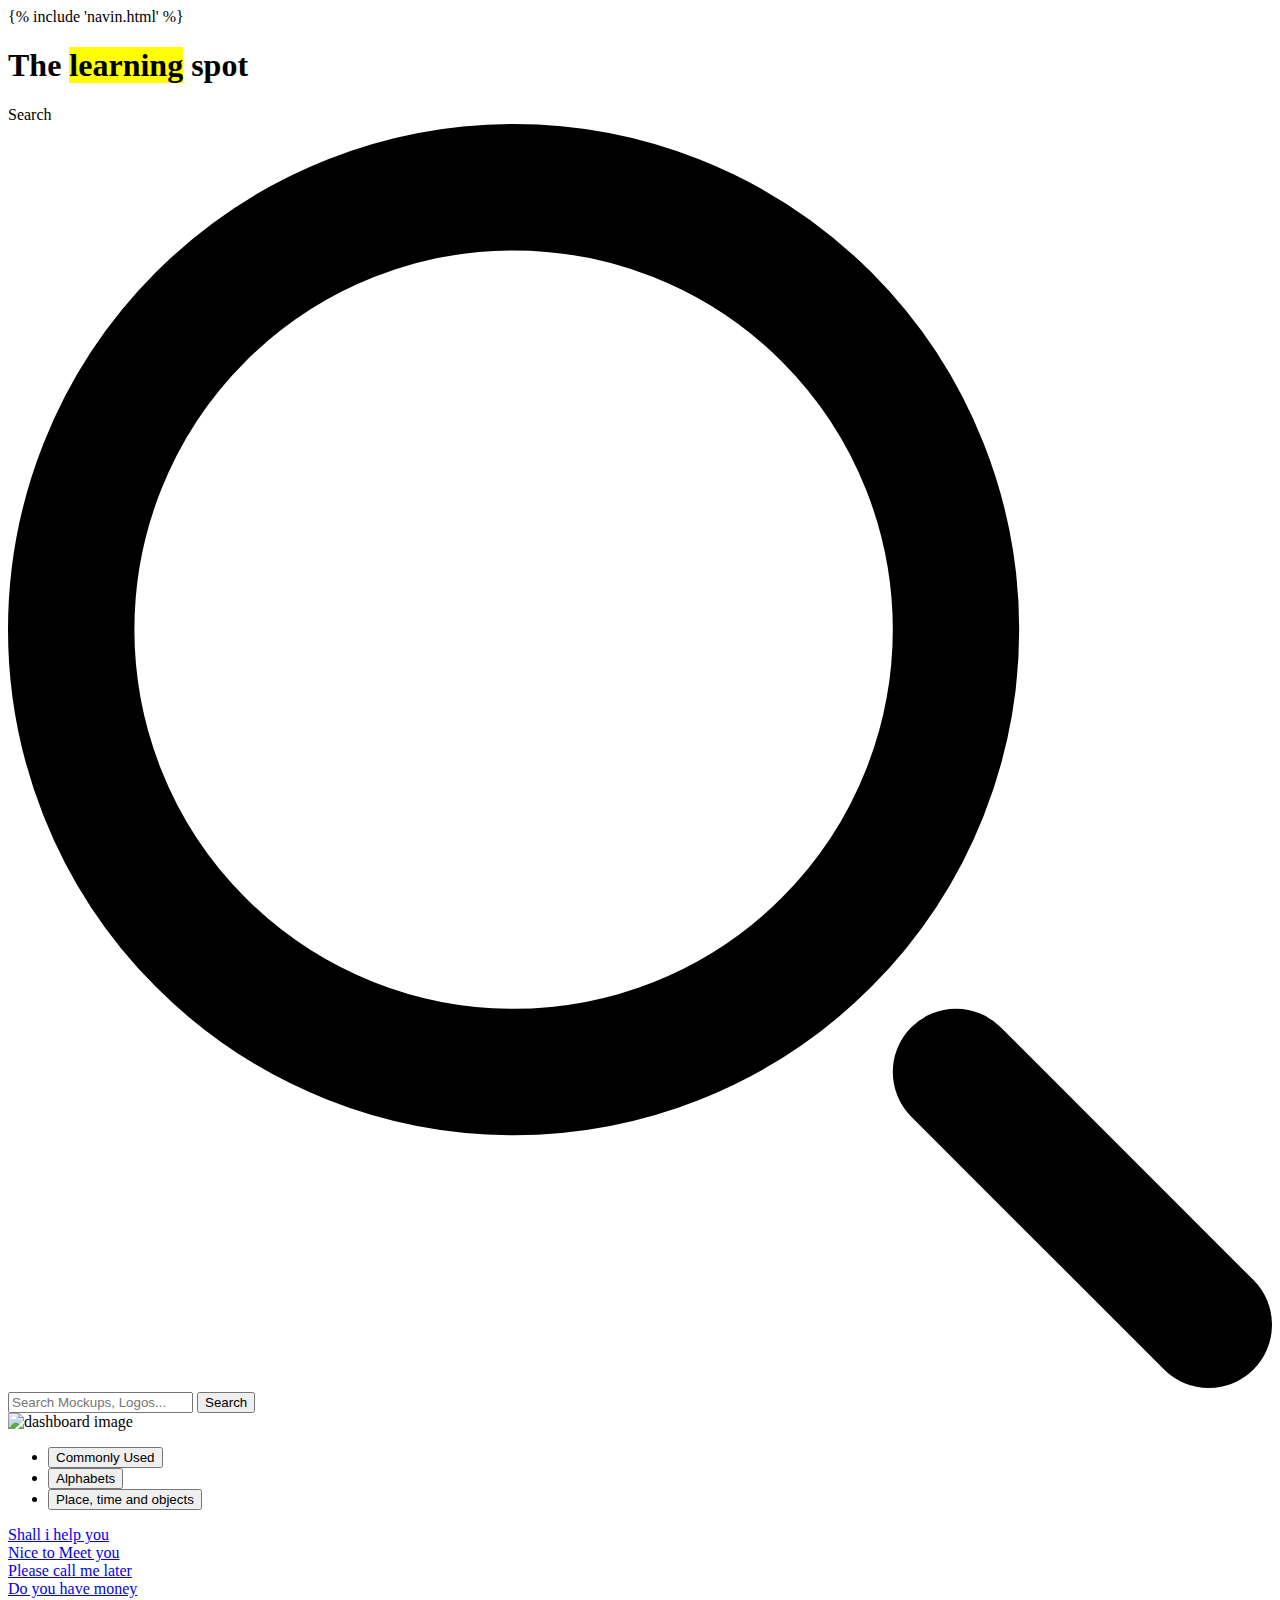
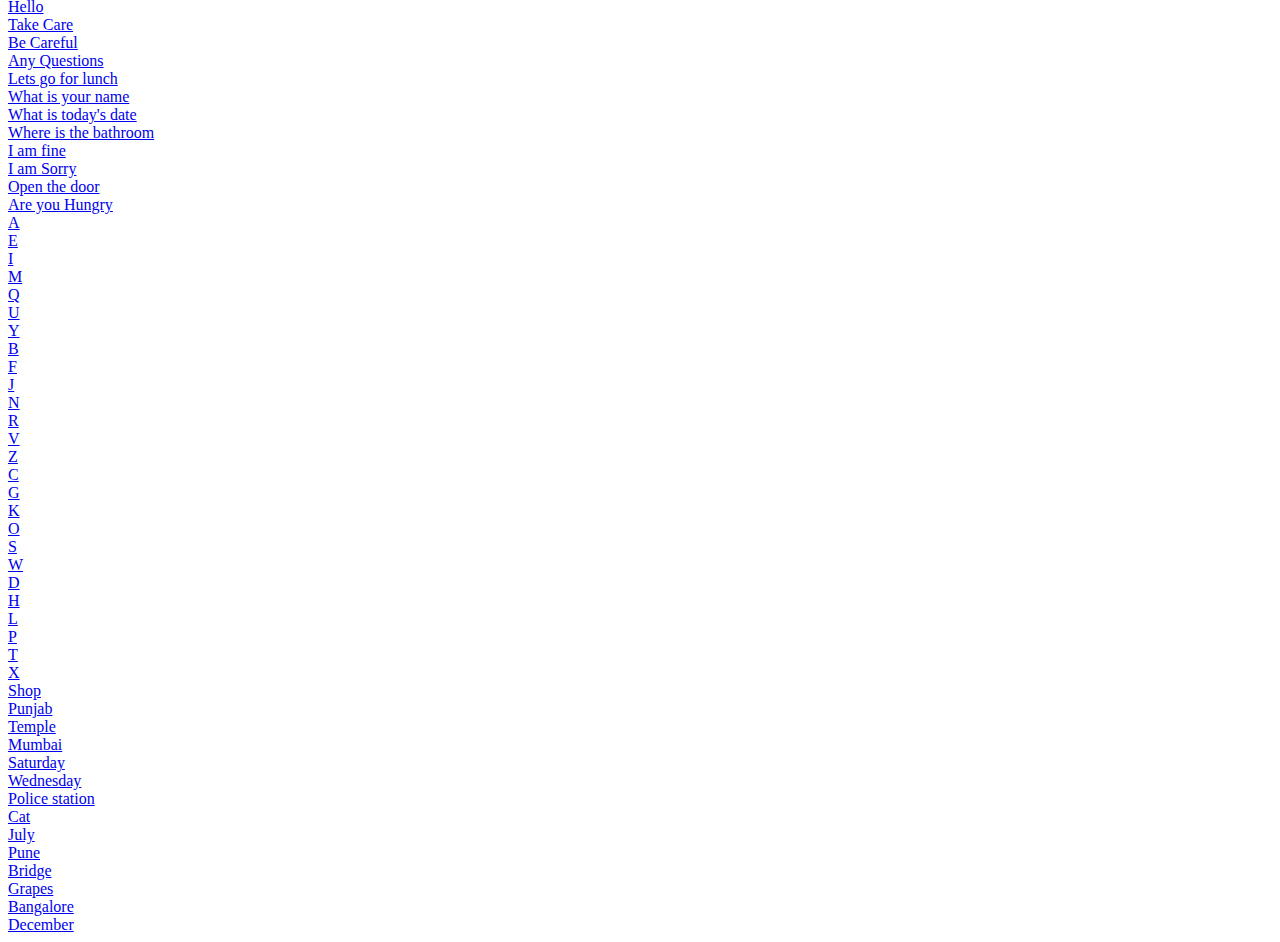
==== templates/tutorial.html @ fd953233 "1" ====
<!DOCTYPE html>
<html lang="en">

<head>
    <meta charset="UTF-8">
    <meta name="viewport" content="width=device-width, initial-scale=1.0">
    <title>Sign Language Translator</title>


</head>

<body class="bg-white border-gray-200 dark:bg-gray-900">
    {% include 'navin.html' %}

    <!-- <nav class="navbar">
        <span class="navbar-toggle" id="js-navbar-toggle">
               <button class="togglebtn" onClick={this.buttonclicked}> <i class="fas fa-bars"></i></button>
          </span>
        <h5><a href="index.html" class="logo">Sign Language <span>Translator</span></a></h5>
        <ul class="main-nav" id="js-menu">
            <li>
                <a href="index.html" class="nav-links orange" style="color: #ff9900;">Tutorials</a>
            </li>
            <li>
                <a href="templates/Training.html" class="nav-links">Training</a>
            </li>

            <li>
                <a href="templates\Model.html" class="nav-links">Test Your Skill</a>
            </li>

            <li>
                <a href="templates/About.html" class="nav-links">About</a>
            </li>

        </ul>
    </nav> -->



    <div class="mx-4 mt-5">
        <h1
            class="mb-6 text-2xl font-extrabold leading-none tracking-tight text-gray-900 md:text-5xl lg:text-6xl dark:text-white">
            The <mark class="px-2 text-white bg-blue-600 rounded dark:bg-blue-500">learning</mark> spot</h1>






        <form>
            <label for="default-search"
                class="mb-2 text-sm font-medium text-gray-900 sr-only dark:text-white">Search</label>
            <div class="relative">
                <div class="absolute inset-y-0 left-0 flex items-center pl-3 pointer-events-none">
                    <svg class="w-4 h-4 text-gray-500 dark:text-gray-400" aria-hidden="true"
                        xmlns="http://www.w3.org/2000/svg" fill="none" viewBox="0 0 20 20">
                        <path stroke="currentColor" stroke-linecap="round" stroke-linejoin="round" stroke-width="2"
                            d="m19 19-4-4m0-7A7 7 0 1 1 1 8a7 7 0 0 1 14 0Z" />
                    </svg>
                </div>
                <input type="search" id="default-search"
                    class="block w-full p-4 pl-10 text-sm text-gray-900 border border-gray-300 rounded-lg bg-gray-50 focus:ring-blue-500 focus:border-blue-500 dark:bg-gray-700 dark:border-gray-600 dark:placeholder-gray-400 dark:text-white dark:focus:ring-blue-500 dark:focus:border-blue-500"
                    placeholder="Search Mockups, Logos..." required>
                <button type="submit"
                    class="text-white absolute right-2.5 bottom-2.5 bg-blue-700 hover:bg-blue-800 focus:ring-4 focus:outline-none focus:ring-blue-300 font-medium rounded-lg text-sm px-4 py-2 dark:bg-blue-600 dark:hover:bg-blue-700 dark:focus:ring-blue-800">Search</button>
            </div>
        </form>

        <section class="bg-white dark:bg-gray-900">
            <div
                class="gap-8 py-8 px-4 mx-auto max-w-screen-xl xl:gap-16 md:grid md:grid-cols-2 sm:py-16 lg:px-6">
                <img class=""
                    id="imageToShow"
                    src="https://flowbite.s3.amazonaws.com/blocks/marketing-ui/cta/cta-dashboard-mockup.svg"
                    alt="dashboard image">
                

                <div>
                    <div class="mb-4 border-b border-gray-200 dark:border-gray-700">
                        <ul class="flex flex-wrap -mb-px text-sm font-medium text-center" id="myTab"
                            data-tabs-toggle="#myTabContent" role="tablist">
                            <li class="mr-2" role="presentation">
                                <button class="inline-block p-4 border-b-2 rounded-t-lg" id="profile-tab"
                                    data-tabs-target="#profile" type="button" role="tab" aria-controls="profile"
                                    aria-selected="false">Commonly Used</button>
                            </li>
                            <li class="mr-2" role="presentation">
                                <button
                                    class="inline-block p-4 border-b-2 border-transparent rounded-t-lg hover:text-gray-600 hover:border-gray-300 dark:hover:text-gray-300"
                                    id="dashboard-tab" data-tabs-target="#dashboard" type="button" role="tab"
                                    aria-controls="dashboard" aria-selected="false">Alphabets</button>
                            </li>
                            <li class="mr-2" role="presentation">
                                <button
                                    class="inline-block p-4 border-b-2 border-transparent rounded-t-lg hover:text-gray-600 hover:border-gray-300 dark:hover:text-gray-300"
                                    id="settings-tab" data-tabs-target="#settings" type="button" role="tab"
                                    aria-controls="settings" aria-selected="false">Place, time and objects</button>
                            </li>
                            
                        </ul>
                    </div>
                    <div id="myTabContent">
                        <div class="hidden p-4 rounded-lg bg-gray-50 dark:bg-gray-800" id="profile" role="tabpanel"
                            aria-labelledby="profile-tab">
                            
                            

                            <div class="flex justify-between">
                                <div class="column">
                                    <div><a class="dark:text-white " href="#" onclick="showImage('imageToShow', '/static/ISL_Gifs/62-shall-I-help-you.gif')">Shall i help you</a></div>
                                    <div><a class="dark:text-white " href="#" onclick="showImage('imageToShow', '/static/ISL_Gifs/53-nice-to-meet-you.gif')">Nice to Meet you</a></div>
                                    <div><a class="dark:text-white " href="#" onclick="showImage('imageToShow', '/static/ISL_Gifs/56-please-call-me-later.gif')">Please call me later</a></div>
                                    <div><a class="dark:text-white " href="#" onclick="showImage('imageToShow', '/static/ISL_Gifs/20-do-you-have-money.gif')">Do you have money</a></div>
                                    <div><a class="dark:text-white " href="#" onclick="showImage('imageToShow', '/static/ISL_Gifs/29-hello.gif')">Hello</a></div>
                                    <div><a class="dark:text-white " href="#" onclick="showImage('imageToShow', '/static/ISL_Gifs/68-take-care.gif')">Take Care</a></div>
                                    <div><a class="dark:text-white " href="#" onclick="showImage('imageToShow', '/static/ISL_Gifs/11-be-careful.gif')">Be Careful</a></div>
                                    <div><a class="dark:text-white " href="#" onclick="showImage('imageToShow', '/static/ISL_Gifs/3-any-questions.gif')">Any Questions</a></div>
                                </div>
                                <div class="column">
                                    <div><a class="dark:text-white" onclick="showImage('imageToShow', '/static/ISL_Gifs/47-lets-go-for-lunch.gif')" href="#">Lets go for lunch</a></div>
                                    <div><a class="dark:text-white" onclick="showImage('imageToShow', '/static/ISL_Gifs/81-what-is-your-name.gif')" href="#">What is your name</a></div>
                                    <div><a class="dark:text-white" onclick="showImage('imageToShow', '/static/ISL_Gifs/79-what-is-today\'s-date.gif')" href="#">What is today's date</a></div>
                                    <div><a class="dark:text-white" onclick="showImage('imageToShow', '/static/ISL_Gifs/83-where-is-the-bathroom.gif')" href="#">Where is the bathroom</a></div>
                                    <div><a class="dark:text-white" onclick="showImage('imageToShow', '/static/ISL_Gifs/33-i-am-fine.gif')" href="#">I am fine</a></div>
                                    <div><a class="dark:text-white" onclick="showImage('imageToShow', '/static/ISL_Gifs/34-i-am-sorry.gif')" href="#">I am Sorry</a></div>
                                    <div><a class="dark:text-white" onclick="showImage('imageToShow', '/static/ISL_Gifs/54-open-the-door.gif')" href="#">Open the door</a></div>
                                    <div><a class="dark:text-white" onclick="showImage('imageToShow', '/static/ISL_Gifs/5-are-you-hungry.gif')" href="#">Are you Hungry</a></div>
                                </div>
                            </div>



                            

                            


                            


                        </div>
                        <div class="hidden p-4 rounded-lg bg-gray-50 dark:bg-gray-800" id="dashboard" role="tabpanel"
                            aria-labelledby="dashboard-tab">
                            <div class="flex justify-between">
                                <div class="column">
                                    <div><a class="dark:text-white" onclick="showImage('imageToShow', '/static/letters/a.gif')" href="#">A</a></div>
                                    <div><a class="dark:text-white" onclick="showImage('imageToShow', '/static/letters/e.gif')" href="#">E</a></div>
                                    <div><a class="dark:text-white" onclick="showImage('imageToShow', '/static/letters/i.gif')" href="#">I</a></div>
                                    <div><a class="dark:text-white" onclick="showImage('imageToShow', '/static/letters/m.gif')" href="#">M</a></div>
                                    <div><a class="dark:text-white" onclick="showImage('imageToShow', '/static/letters/q.gif')" href="#">Q</a></div>
                                    <div><a class="dark:text-white" onclick="showImage('imageToShow', '/static/letters/u.gif')" href="#">U</a></div>
                                    <div><a class="dark:text-white" onclick="showImage('imageToShow', '/static/letters/y.gif')" href="#">Y</a></div>
                                </div>
                                <div class="column">
                                    <div><a class="dark:text-white" onclick="showImage('imageToShow', '/static/letters/b.gif')" href="#">B</a></div>
                                    <div><a class="dark:text-white" onclick="showImage('imageToShow', '/static/letters/f.gif')" href="#">F</a></div>
                                    <div><a class="dark:text-white" onclick="showImage('imageToShow', '/static/letters/j.gif')" href="#">J</a></div>
                                    <div><a class="dark:text-white" onclick="showImage('imageToShow', '/static/letters/n.gif')" href="#">N</a></div>
                                    <div><a class="dark:text-white" onclick="showImage('imageToShow', '/static/letters/r.gif')" href="#">R</a></div>
                                    <div><a class="dark:text-white" onclick="showImage('imageToShow', '/static/letters/v.gif')" href="#">V</a></div>
                                    <div><a class="dark:text-white" onclick="showImage('imageToShow', '/static/letters/z.gif')" href="#">Z</a></div>
                                </div>
                                <div class="column">
                                    <div><a class="dark:text-white" onclick="showImage('imageToShow', '/static/letters/c.gif')" href="#">C</a></div>
                                    <div><a class="dark:text-white" onclick="showImage('imageToShow', '/static/letters/g.gif')" href="#">G</a></div>
                                    <div><a class="dark:text-white" onclick="showImage('imageToShow', '/static/letters/k.gif')" href="#">K</a></div>
                                    <div><a class="dark:text-white" onclick="showImage('imageToShow', '/static/letters/o.gif')" href="#">O</a></div>
                                    <div><a class="dark:text-white" onclick="showImage('imageToShow', '/static/letters/s.gif')" href="#">S</a></div>
                                    <div><a class="dark:text-white" onclick="showImage('imageToShow', '/static/letters/w.gif')" href="#">W</a></div>
                                </div>
                                <div class="column">
                                    <div><a class="dark:text-white" onclick="showImage('imageToShow', '/static/letters/d.gif')"  href="#">D</a></div>
                                    <div><a class="dark:text-white" onclick="showImage('imageToShow', '/static/letters/h.gif')"  href="#">H</a></div>
                                    <div><a class="dark:text-white" onclick="showImage('imageToShow', '/static/letters/l.gif')"  href="#">L</a></div>
                                    <div><a class="dark:text-white" onclick="showImage('imageToShow', '/static/letters/p.gif')"  href="#">P</a></div>
                                    <div><a class="dark:text-white" onclick="showImage('imageToShow', '/static/letters/t.gif')"  href="#">T</a></div>
                                    <div><a class="dark:text-white" onclick="showImage('imageToShow', '/static/letters/x.gif')"  href="#">X</a></div>
                                </div>
                            </div>
                        </div>
                        <div class="hidden p-4 rounded-lg bg-gray-50 dark:bg-gray-800" id="settings" role="tabpanel"
                            aria-labelledby="settings-tab">
                            <div class="flex justify-between">
                                <div class="column">
                                    <div><a onclick="showImage('imageToShow', '/static/ISL_Gifs/64-shop.gif')" class="dark:text-white" href="#">Shop</a></div>
                                    <div><a onclick="showImage('imageToShow', '/static/ISL_Gifs/60-punjab.gif')" class="dark:text-white" href="#">Punjab</a></div>
                                    <div><a onclick="showImage('imageToShow', '/static/ISL_Gifs/69-temple.gif')" class="dark:text-white" href="#">Temple</a></div>
                                    <div><a onclick="showImage('imageToShow', '/static/ISL_Gifs/51-mumbai.gif')" class="dark:text-white" href="#">Mumbai</a></div>
                                    <div><a onclick="showImage('imageToShow', '/static/ISL_Gifs/61-saturday.gif')" class="dark:text-white" href="#">Saturday</a></div>
                                    <div><a onclick="showImage('imageToShow', '/static/ISL_Gifs/77-wednesday.gif')" class="dark:text-white" href="#">Wednesday</a></div>
                                    <div><a onclick="showImage('imageToShow', '/static/ISL_Gifs/57-police-station.gif')" class="dark:text-white" href="#">Police station</a></div>
                                    <div><a onclick="showImage('imageToShow', '/static/ISL_Gifs/13-cat.gif')" class="dark:text-white" href="#">Cat</a></div>
                                </div>
                                <div class="column">
                                    <div><a onclick="showImage('imageToShow', '/static/ISL_Gifs/42-july.gif')" class="dark:text-white" href="#">July</a></div>
                                    <div><a onclick="showImage('imageToShow', '/static/ISL_Gifs/59-pune.gif')" class="dark:text-white" href="#">Pune</a></div>
                                    <div><a onclick="showImage('imageToShow', '/static/ISL_Gifs/12-bridge.gif')" class="dark:text-white" href="#">Bridge</a></div>
                                    <div><a onclick="showImage('imageToShow', '/static/ISL_Gifs/28-grapes.gif')" class="dark:text-white" href="#">Grapes</a></div>
                                    <div><a onclick="showImage('imageToShow', '/static/ISL_Gifs/10-bangalore.gif')" class="dark:text-white" href="#">Bangalore</a></div>
                                    <div><a onclick="showImage('imageToShow', '/static/ISL_Gifs/18-december.gif')" class="dark:text-white" href="#">December</a></div>
                                </div>
                            </div>
                            
                        </div>
                        
                    </div>
                </div>

            </div>
        </section>
    </div>
<script>
    function showImage(imageId, imagePath) {
    const image = document.getElementById(imageId);
    image.src = imagePath;
    image.style.display = 'block'; // Show the image
}
</script>
</body>

</html>
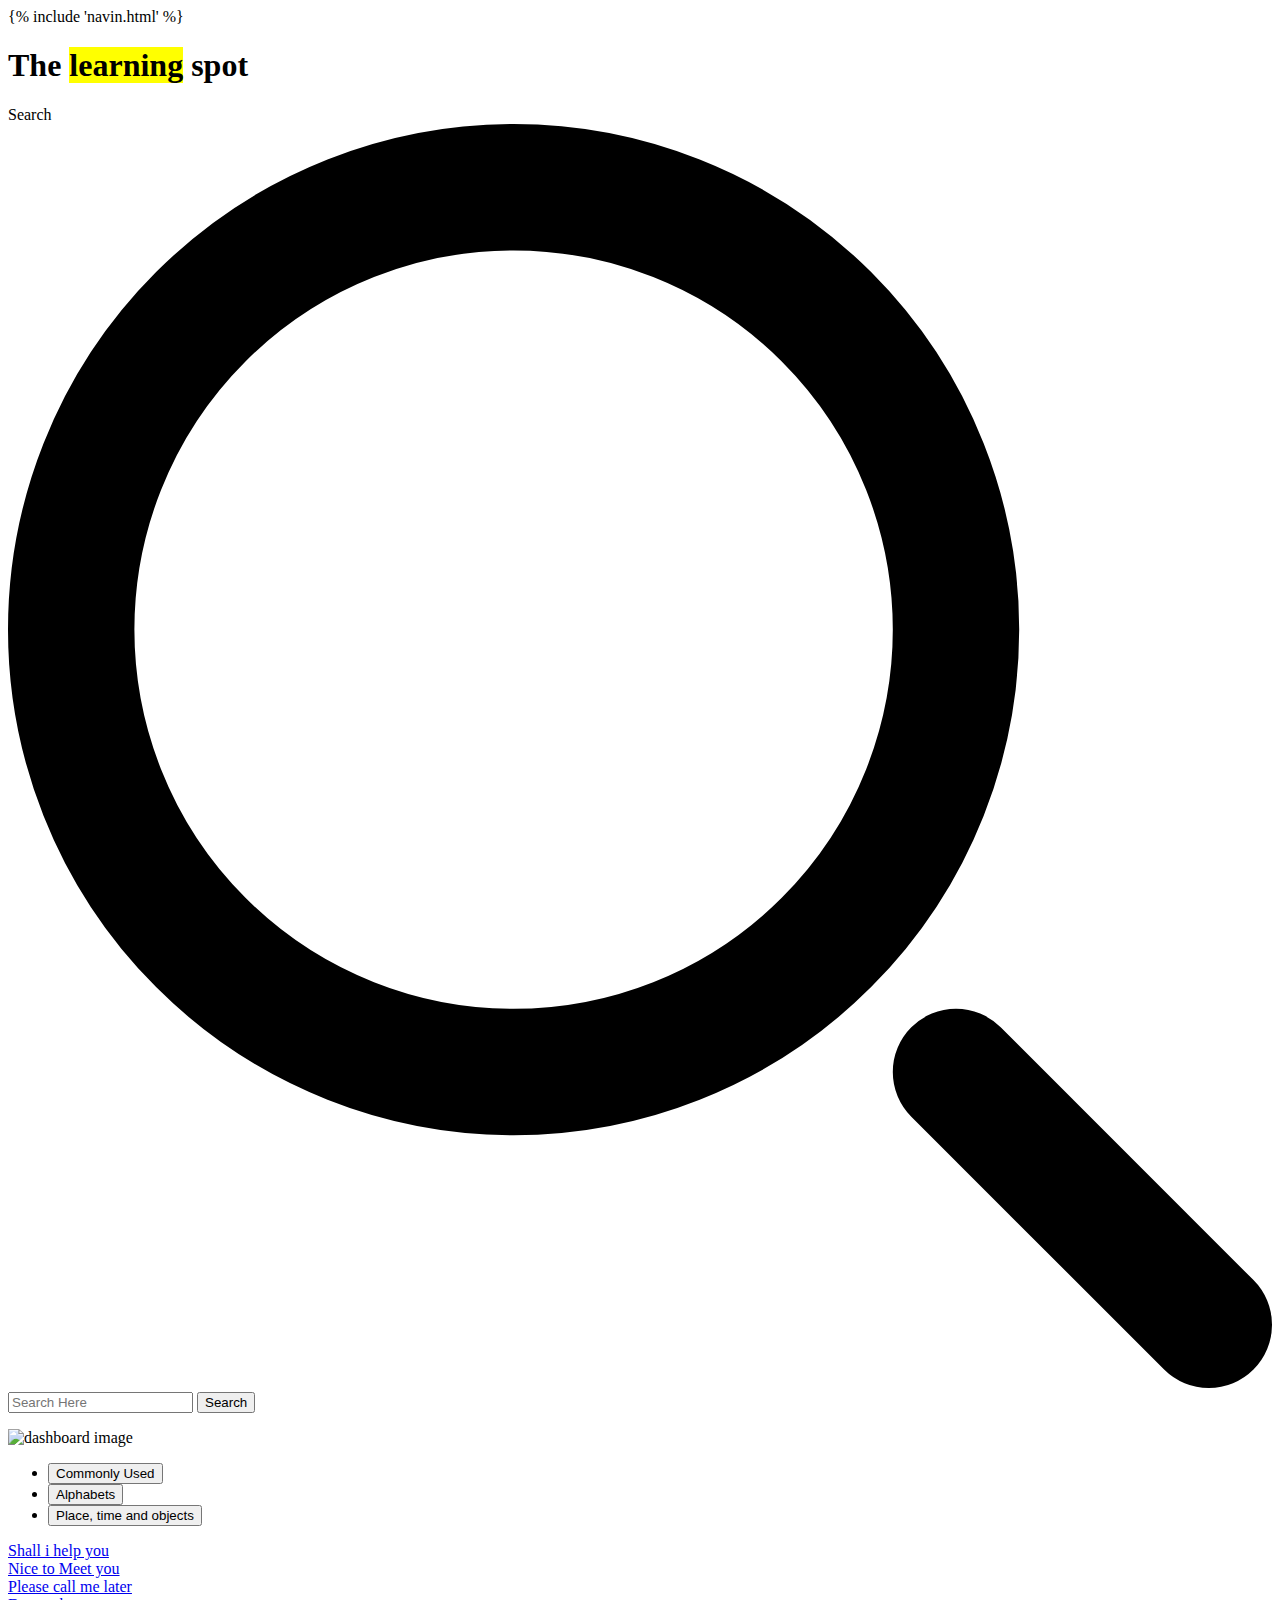
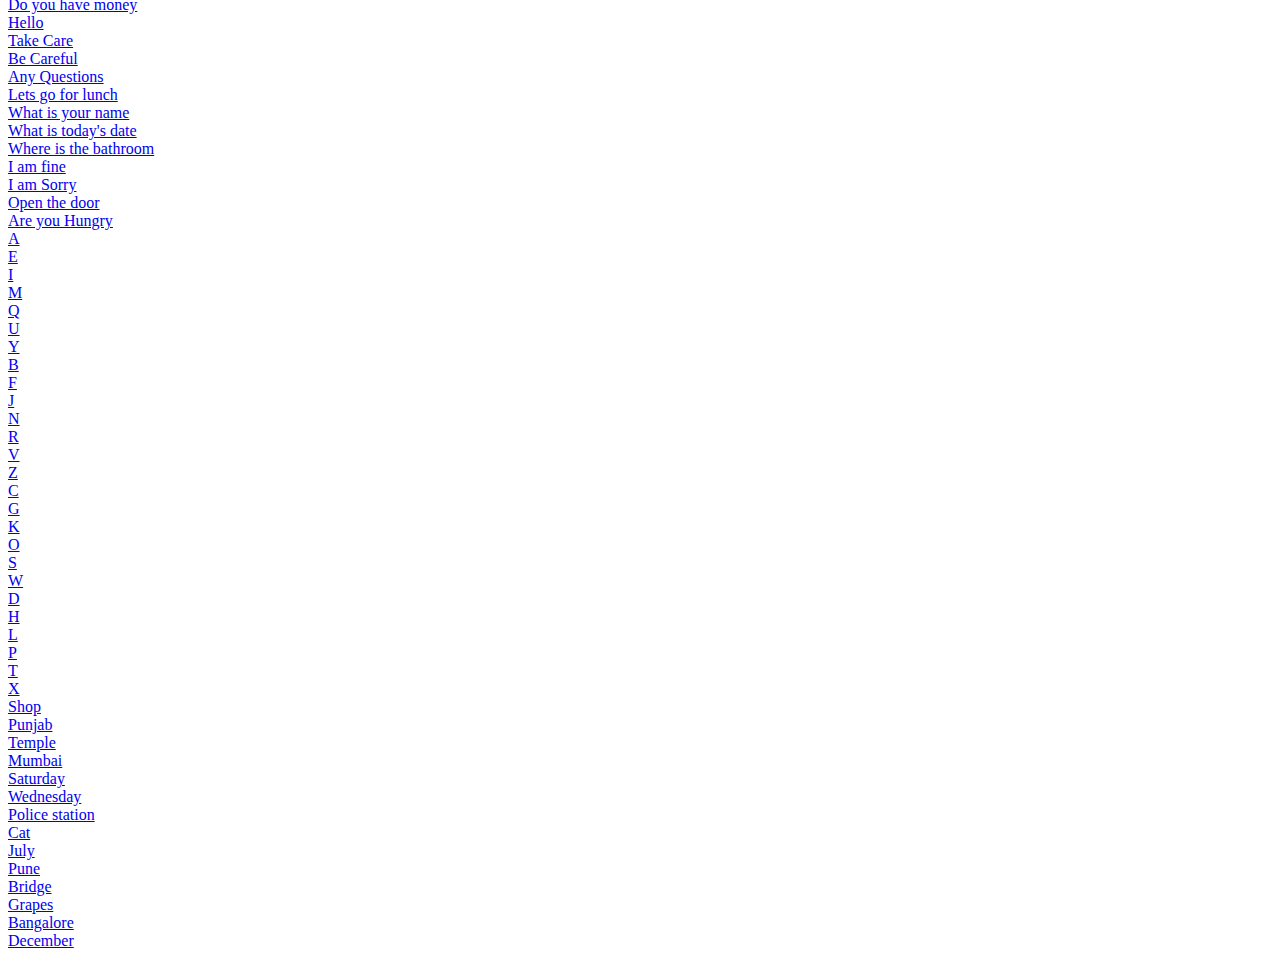
==== commit d6533a05: "ClosedCaptions5" ====
--- a/templates/tutorial.html
+++ b/templates/tutorial.html
@@ -12,41 +12,10 @@
 <body class="bg-white border-gray-200 dark:bg-gray-900">
     {% include 'navin.html' %}
 
-    <!-- <nav class="navbar">
-        <span class="navbar-toggle" id="js-navbar-toggle">
-               <button class="togglebtn" onClick={this.buttonclicked}> <i class="fas fa-bars"></i></button>
-          </span>
-        <h5><a href="index.html" class="logo">Sign Language <span>Translator</span></a></h5>
-        <ul class="main-nav" id="js-menu">
-            <li>
-                <a href="index.html" class="nav-links orange" style="color: #ff9900;">Tutorials</a>
-            </li>
-            <li>
-                <a href="templates/Training.html" class="nav-links">Training</a>
-            </li>
-
-            <li>
-                <a href="templates\Model.html" class="nav-links">Test Your Skill</a>
-            </li>
-
-            <li>
-                <a href="templates/About.html" class="nav-links">About</a>
-            </li>
-
-        </ul>
-    </nav> -->
-
-
-
     <div class="mx-4 mt-5">
         <h1
             class="mb-6 text-2xl font-extrabold leading-none tracking-tight text-gray-900 md:text-5xl lg:text-6xl dark:text-white">
             The <mark class="px-2 text-white bg-blue-600 rounded dark:bg-blue-500">learning</mark> spot</h1>
-
-
-
-
-
 
         <form>
             <label for="default-search"
@@ -59,12 +28,13 @@
                             d="m19 19-4-4m0-7A7 7 0 1 1 1 8a7 7 0 0 1 14 0Z" />
                     </svg>
                 </div>
-                <input type="search" id="default-search"
+                <input type="text" id="searchInput"
                     class="block w-full p-4 pl-10 text-sm text-gray-900 border border-gray-300 rounded-lg bg-gray-50 focus:ring-blue-500 focus:border-blue-500 dark:bg-gray-700 dark:border-gray-600 dark:placeholder-gray-400 dark:text-white dark:focus:ring-blue-500 dark:focus:border-blue-500"
-                    placeholder="Search Mockups, Logos..." required>
-                <button type="submit"
+                    placeholder="Search Here" required>
+                <button id="searchBtn" type="submit"
                     class="text-white absolute right-2.5 bottom-2.5 bg-blue-700 hover:bg-blue-800 focus:ring-4 focus:outline-none focus:ring-blue-300 font-medium rounded-lg text-sm px-4 py-2 dark:bg-blue-600 dark:hover:bg-blue-700 dark:focus:ring-blue-800">Search</button>
             </div>
+            <ul id="resultsList"></ul>
         </form>
 
         <section class="bg-white dark:bg-gray-900">
@@ -129,16 +99,6 @@
                                 </div>
                             </div>
 
-
-
-                            
-
-                            
-
-
-                            
-
-
                         </div>
                         <div class="hidden p-4 rounded-lg bg-gray-50 dark:bg-gray-800" id="dashboard" role="tabpanel"
                             aria-labelledby="dashboard-tab">
@@ -212,10 +172,104 @@
     </div>
 <script>
     function showImage(imageId, imagePath) {
-    const image = document.getElementById(imageId);
-    image.src = imagePath;
-    image.style.display = 'block'; // Show the image
-}
+        const image = document.getElementById(imageId);
+        image.src = imagePath;
+        image.style.display = 'block'; // Show the image
+    }
+
+    // Sample list of strings
+    const dataList = [
+        "Shall i help you",
+        "Nice to Meet you",
+        "Please call me",
+        "later",
+        "Do you have",
+        "money",
+        "Hello",
+        "Take Care",
+        "Be Careful",
+        "Any Questions",
+        "Lets go for lunch",
+        "Whats is your name",
+        "What is today's date",
+        "Where is the",
+        "bathroom",
+        "I am fine",
+        "I am Sorry",
+        "Open the door",
+        "Are you Hungry",
+        "A",
+        "B",
+        "C",
+        "D",
+        "F",
+        "E",
+        "G",
+        "H",
+        "I",
+        "J",
+        "K",
+        "L",
+        "M",
+        "N",
+        "O",
+        "P",
+        "Q",
+        "R",
+        "S",
+        "T",
+        "U",
+        "V",
+        "W",
+        "X",
+        "Y",
+        "Z",
+        "Shop",
+        "Punjab",
+        "Temple",
+        "Mumbai",
+        "Sturday",
+        "Wednesday",
+        "Police station",
+        "Cat",
+        "July",
+        "Pune",
+        "Bridge",
+        "Grapes",
+        "Bangalore",
+        "December",
+    ];
+
+    const searchInput = document.getElementById("searchInput");
+    const searchBtn = document.getElementById("searchBtn");
+    const resultsList = document.getElementById("resultsList");
+
+    // Function to perform the search
+    function performSearch() {
+        const query = searchInput.value.toLowerCase();
+        const filteredList = dataList.filter(item => item.toLowerCase().includes(query));
+
+        displayResults(filteredList);
+    }
+
+    // Function to display search results
+    function displayResults(results) {
+        resultsList.innerHTML = ""; // Clear previous results
+
+        if (results.length === 0) {
+            resultsList.innerHTML = "<li>No matching results found</li>";
+        } else {
+            results.forEach(result => {
+                const listItem = document.createElement("li");
+                listItem.textContent = result;
+                resultsList.appendChild(listItem);
+            });
+        }
+    }
+
+    // Event listener for the input field
+    searchInput.addEventListener("input", performSearch);
+
 </script>
 </body>
 
